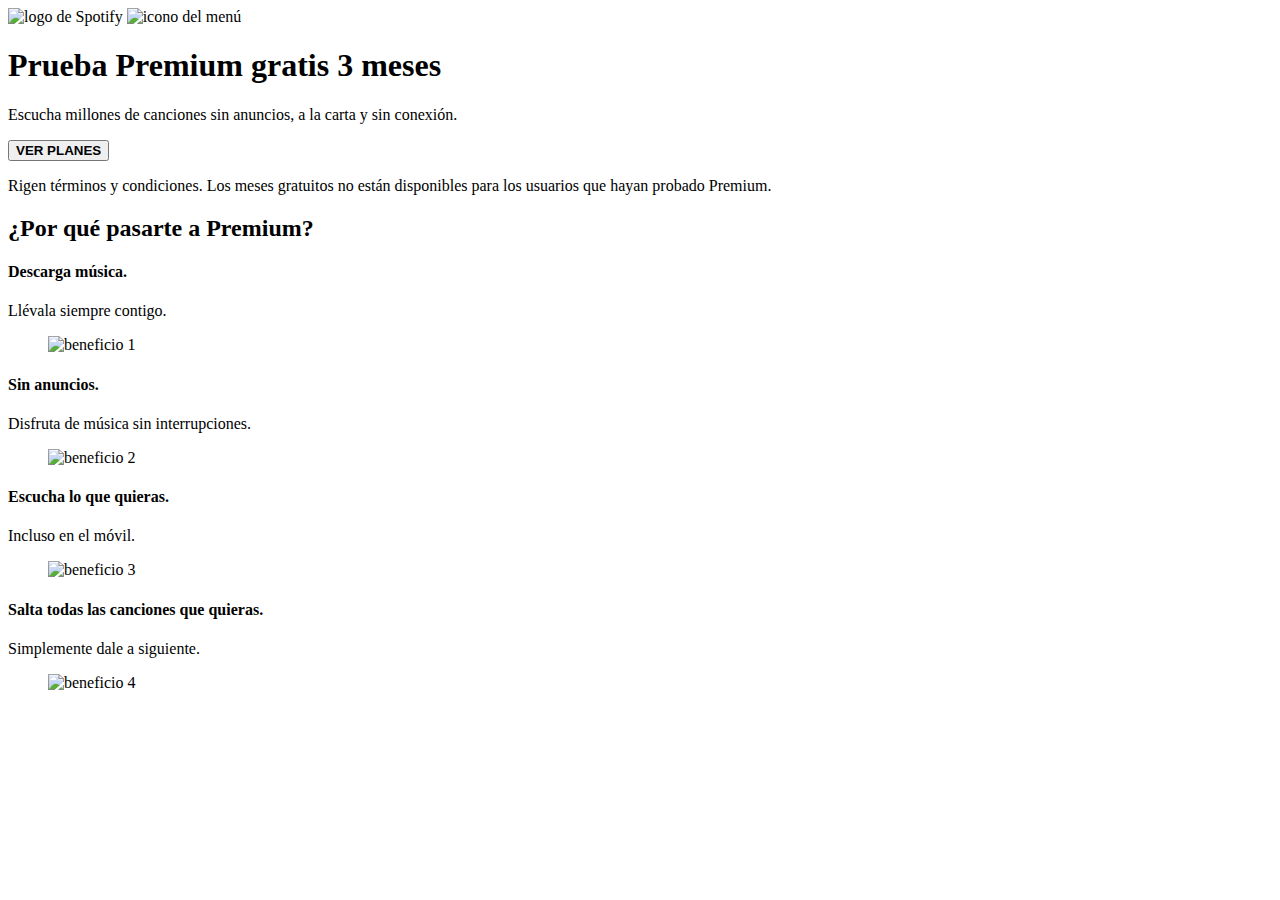
==== src/html/index.html @ 026cdaef "migration done, faltan los partials" ====
<!DOCTYPE html>
<html lang="es">

<head>
    <meta charset="UTF-8">
    <meta http-equiv="X-UA-Compatible" content="IE=edge">
    <meta name="viewport" content="width=device-width, initial-scale=1.0">
    <title>Spotify</title>
    <link rel="preconnect" href="https://fonts.googleapis.com">
    <link rel="preconnect" href="https://fonts.gstatic.com" crossorigin>
    <link href="https://fonts.googleapis.com/css2?family=Roboto:wght@100&display=swap" rel="stylesheet">
    <link rel="stylesheet" href="./styles/reset.css">
    <!--<link rel="stylesheet" href="./styles/main.css"> -->
    <link rel="stylesheet" href="./styles/mobile.css">
</head>

<body>
    <header class="header">
        <img class="nav-logo" src="./images/logo.png" alt="logo de Spotify">
        <img class="nav-icon" src="./images/menu-icon.png" alt="icono del menú">
    </header>

    <main>
        <section class="section1">
            <h1 class="prueba-premium">Prueba Premium gratis 3 meses</h1>
            <p class="intro-premium">Escucha millones de canciones sin anuncios, a la carta y sin conexión.</p>
            <button class="button"><strong>VER PLANES</strong></button>
            <p class="terminos">Rigen términos y condiciones. Los meses gratuitos no están disponibles para los usuarios
                que hayan probado Premium.</p>
        </section>
        <section class="section2">
            <h2 class="intro-2"> <span>¿Por qué pasarte a Premium?</span></h2>

            <article class="cajitas">
                <div class="wrapper">
                    <h4 class="h-4-1"> Descarga música.</h4>
                    <p class="p-1">Llévala siempre contigo.</p>
                </div>
                <figure class="figure">
                    <img class="b1 img-b" src="./images/benefit-1.png" alt="beneficio 1">
                </figure>
             </article>

            <article class="cajitas">
                <div class="wrapper">
                    <h4 class="h-4-2">Sin anuncios.</h4>
                    <p class="p-2">Disfruta de música sin interrupciones.</p>
                </div>
                <figure class="figure">
                    <img class="b2 img-b" src="./images/benefit-2.png" alt="beneficio 2">
                </figure>
            </article>

            <article class="cajitas">
                <div class="wrapper">
                    <h4 class="h-4-3">Escucha lo que quieras.</h4>
                    <p class="p-3">Incluso en el móvil.</p>
                </div>
                <figure class="figure">
                    <img class="b3 img-b" src="./images/benefit-3.png" alt="beneficio 3">
                </figure>
            </article>

            <article class="cajitas">
                <div class="wrapper">
                    <h4 class="h-4-4">Salta todas las canciones que quieras.</h4>
                    <p class="p-4">Simplemente dale a siguiente.
                    </p>
                </div>
                <figure class="figure">
                     <img class="b4 img-b" src="./images/benefit-4.png" alt="beneficio 4">
                </figure>
            </article>

        </section>
    </main>
    <footer class="footer"></footer>
</body>

</html>
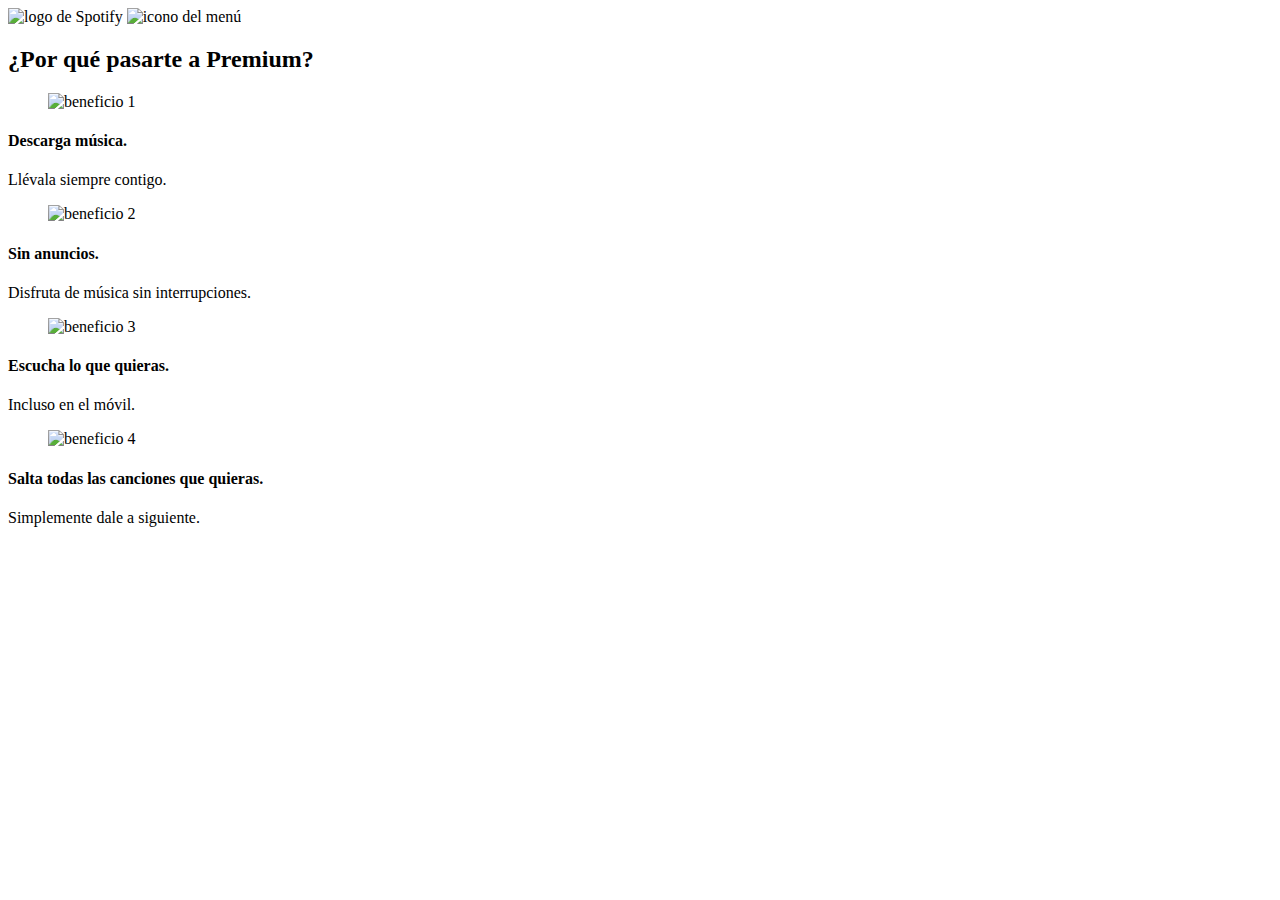
==== commit 3c800b01: "grid" ====
--- a/src/html/index.html
+++ b/src/html/index.html
@@ -1,80 +1,85 @@
 <!DOCTYPE html>
 <html lang="es">
+  <head>
+    <meta charset="UTF-8" />
+    <meta http-equiv="X-UA-Compatible" content="IE=edge" />
+    <meta name="viewport" content="width=device-width, initial-scale=1.0" />
+    <title>Spotify</title>
+    <link rel="preconnect" href="https://fonts.googleapis.com" />
+    <link rel="preconnect" href="https://fonts.gstatic.com" crossorigin />
+    <link
+      href="https://fonts.googleapis.com/css2?family=Roboto:wght@100&display=swap"
+      rel="stylesheet"
+    />
+    <link rel="stylesheet" href="./assets/css/main.css" />
+  </head>
 
-<head>
-    <meta charset="UTF-8">
-    <meta http-equiv="X-UA-Compatible" content="IE=edge">
-    <meta name="viewport" content="width=device-width, initial-scale=1.0">
-    <title>Spotify</title>
-    <link rel="preconnect" href="https://fonts.googleapis.com">
-    <link rel="preconnect" href="https://fonts.gstatic.com" crossorigin>
-    <link href="https://fonts.googleapis.com/css2?family=Roboto:wght@100&display=swap" rel="stylesheet">
-    <link rel="stylesheet" href="./styles/reset.css">
-    <!--<link rel="stylesheet" href="./styles/main.css"> -->
-    <link rel="stylesheet" href="./styles/mobile.css">
-</head>
-
-<body>
+  <body>
     <header class="header">
-        <img class="nav-logo" src="./images/logo.png" alt="logo de Spotify">
-        <img class="nav-icon" src="./images/menu-icon.png" alt="icono del menú">
+      <img
+        class="nav-logo"
+        src="./assets/images/logo.png"
+        alt="logo de Spotify"
+      />
+      <img
+        class="nav-icon"
+        src="./assets/images/menu-icon.png"
+        alt="icono del menú"
+      />
     </header>
 
     <main>
-        <section class="section1">
-            <h1 class="prueba-premium">Prueba Premium gratis 3 meses</h1>
-            <p class="intro-premium">Escucha millones de canciones sin anuncios, a la carta y sin conexión.</p>
-            <button class="button"><strong>VER PLANES</strong></button>
-            <p class="terminos">Rigen términos y condiciones. Los meses gratuitos no están disponibles para los usuarios
-                que hayan probado Premium.</p>
-        </section>
-        <section class="section2">
-            <h2 class="intro-2"> <span>¿Por qué pasarte a Premium?</span></h2>
-
-            <article class="cajitas">
-                <div class="wrapper">
-                    <h4 class="h-4-1"> Descarga música.</h4>
-                    <p class="p-1">Llévala siempre contigo.</p>
-                </div>
-                <figure class="figure">
-                    <img class="b1 img-b" src="./images/benefit-1.png" alt="beneficio 1">
-                </figure>
-             </article>
-
-            <article class="cajitas">
-                <div class="wrapper">
-                    <h4 class="h-4-2">Sin anuncios.</h4>
-                    <p class="p-2">Disfruta de música sin interrupciones.</p>
-                </div>
-                <figure class="figure">
-                    <img class="b2 img-b" src="./images/benefit-2.png" alt="beneficio 2">
-                </figure>
-            </article>
-
-            <article class="cajitas">
-                <div class="wrapper">
-                    <h4 class="h-4-3">Escucha lo que quieras.</h4>
-                    <p class="p-3">Incluso en el móvil.</p>
-                </div>
-                <figure class="figure">
-                    <img class="b3 img-b" src="./images/benefit-3.png" alt="beneficio 3">
-                </figure>
-            </article>
-
-            <article class="cajitas">
-                <div class="wrapper">
-                    <h4 class="h-4-4">Salta todas las canciones que quieras.</h4>
-                    <p class="p-4">Simplemente dale a siguiente.
-                    </p>
-                </div>
-                <figure class="figure">
-                     <img class="b4 img-b" src="./images/benefit-4.png" alt="beneficio 4">
-                </figure>
-            </article>
-
-        </section>
+      <section class="section2">
+        <h2 class="intro-2"><span>¿Por qué pasarte a Premium?</span></h2>
+        <article class="cajitas">
+          <div class="wrapper">
+            <figure class="figure">
+              <img
+                class="b1 img-b"
+                src="./assets/images/benefit-1.png"
+                alt="beneficio 1"
+              />
+            </figure>
+            <h4 class="h-4-1">Descarga música.</h4>
+            <p class="p-1">Llévala siempre contigo.</p>
+          </div>
+        </article>
+        <article class="cajitas">
+          <div class="wrapper">
+            <figure class="figure">
+              <img  class="b2 img-b"  src="./assets/images/benefit-2.png" alt="beneficio 2" />
+            </figure>
+            <h4>Sin anuncios.</h4>
+            <p>Disfruta de música sin interrupciones.</p>
+          </div>
+        </article>
+        <article class="cajitas">
+          <div class="wrapper">
+            <figure class="figure">
+              <img
+                class="b3 img-b"
+                src="./assets/images/benefit-3.png"
+                alt="beneficio 3"
+              />
+            </figure>
+            <h4 class="h-4-3">Escucha lo que quieras.</h4>
+            <p class="p-3">Incluso en el móvil.</p>
+          </div>
+        </article>
+        <article class="cajitas">
+          <div class="wrapper">
+            <figure class="figure">
+              <img
+                class="b4 img-b"
+                src="./assets/images/benefit-4.png"
+                alt="beneficio 4"
+              />
+            </figure>
+            <h4 class="h-4-4">Salta todas las canciones que quieras.</h4>
+            <p class="p-4">Simplemente dale a siguiente.</p>
+          </div>
+        </article>
     </main>
     <footer class="footer"></footer>
-</body>
-
-</html>+  </body>
+</html>
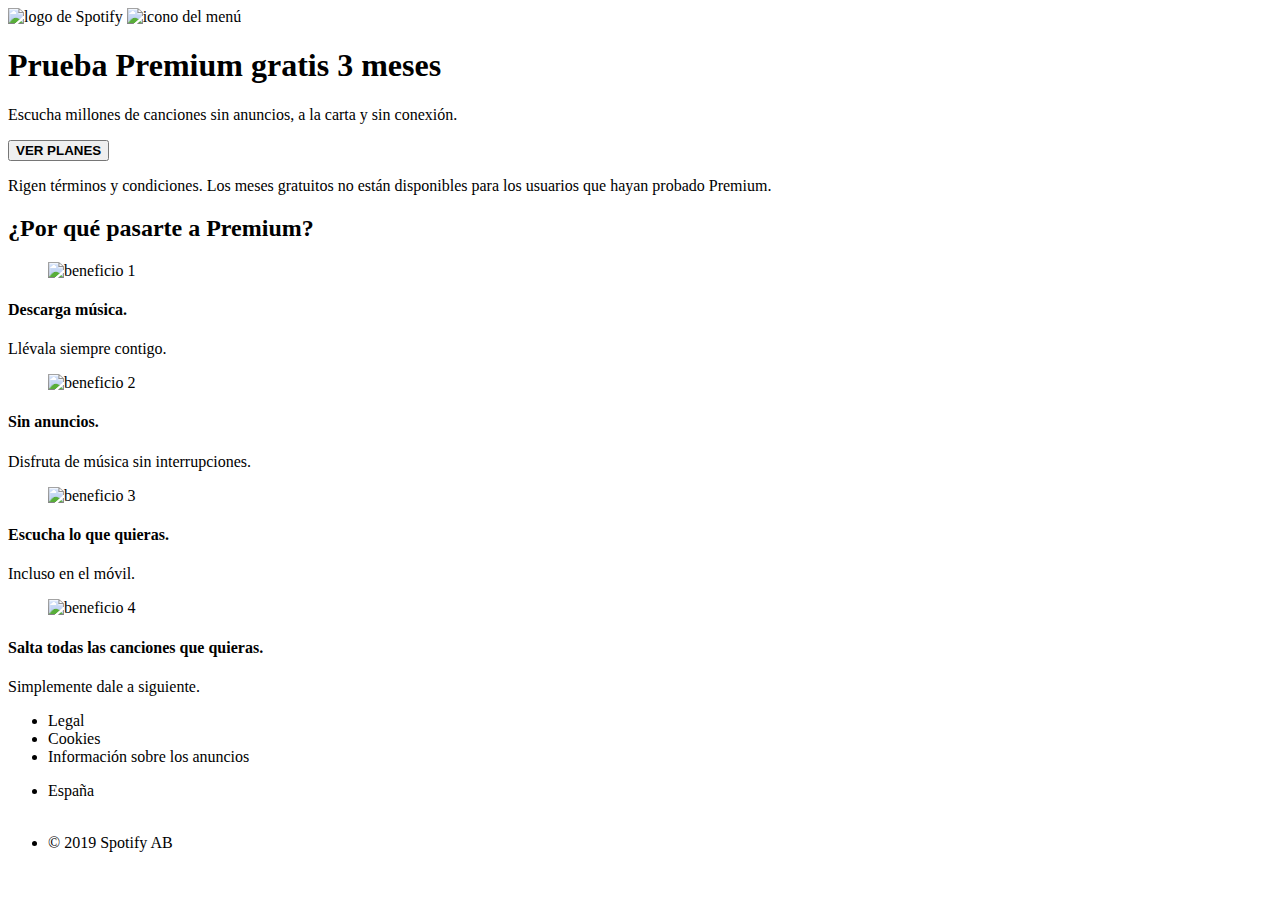
==== commit d327327c: "order positions in img" ====
--- a/src/html/index.html
+++ b/src/html/index.html
@@ -29,8 +29,20 @@
     </header>
 
     <main>
+      <section class="section1">
+        <h1 class="prueba-premium">Prueba Premium gratis 3 meses</h1>
+        <p class="intro-premium">
+          Escucha millones de canciones sin anuncios, a la carta y sin conexión.
+        </p>
+        <button class="button"><strong>VER PLANES</strong></button>
+        <p class="terminos">
+          Rigen términos y condiciones. Los meses gratuitos no están disponibles
+          para los usuarios que hayan probado Premium.
+        </p>
+      </section>
       <section class="section2">
         <h2 class="intro-2"><span>¿Por qué pasarte a Premium?</span></h2>
+
         <article class="cajitas">
           <div class="wrapper">
             <figure class="figure">
@@ -44,15 +56,21 @@
             <p class="p-1">Llévala siempre contigo.</p>
           </div>
         </article>
+
         <article class="cajitas">
           <div class="wrapper">
             <figure class="figure">
-              <img  class="b2 img-b"  src="./assets/images/benefit-2.png" alt="beneficio 2" />
+              <img
+                class="b1 img-b"
+                src="./assets/images/benefit-2.png"
+                alt="beneficio 2"
+              />
             </figure>
             <h4>Sin anuncios.</h4>
             <p>Disfruta de música sin interrupciones.</p>
           </div>
         </article>
+
         <article class="cajitas">
           <div class="wrapper">
             <figure class="figure">
@@ -66,6 +84,7 @@
             <p class="p-3">Incluso en el móvil.</p>
           </div>
         </article>
+
         <article class="cajitas">
           <div class="wrapper">
             <figure class="figure">
@@ -79,7 +98,26 @@
             <p class="p-4">Simplemente dale a siguiente.</p>
           </div>
         </article>
+      </section>
     </main>
-    <footer class="footer"></footer>
+    <footer>
+      <section>
+        <ul>
+          <li>Legal</li>
+          <li>Cookies</li>
+          <li>Información sobre los anuncios</li>
+        </ul>
+      </section>
+
+      <section>
+        <ul>
+          <li>
+            <p>España</p>
+            <img src="" alt="" />
+          </li>
+          <li>&copy; 2019 Spotify AB</li>
+        </ul>
+      </section>
+    </footer>
   </body>
 </html>
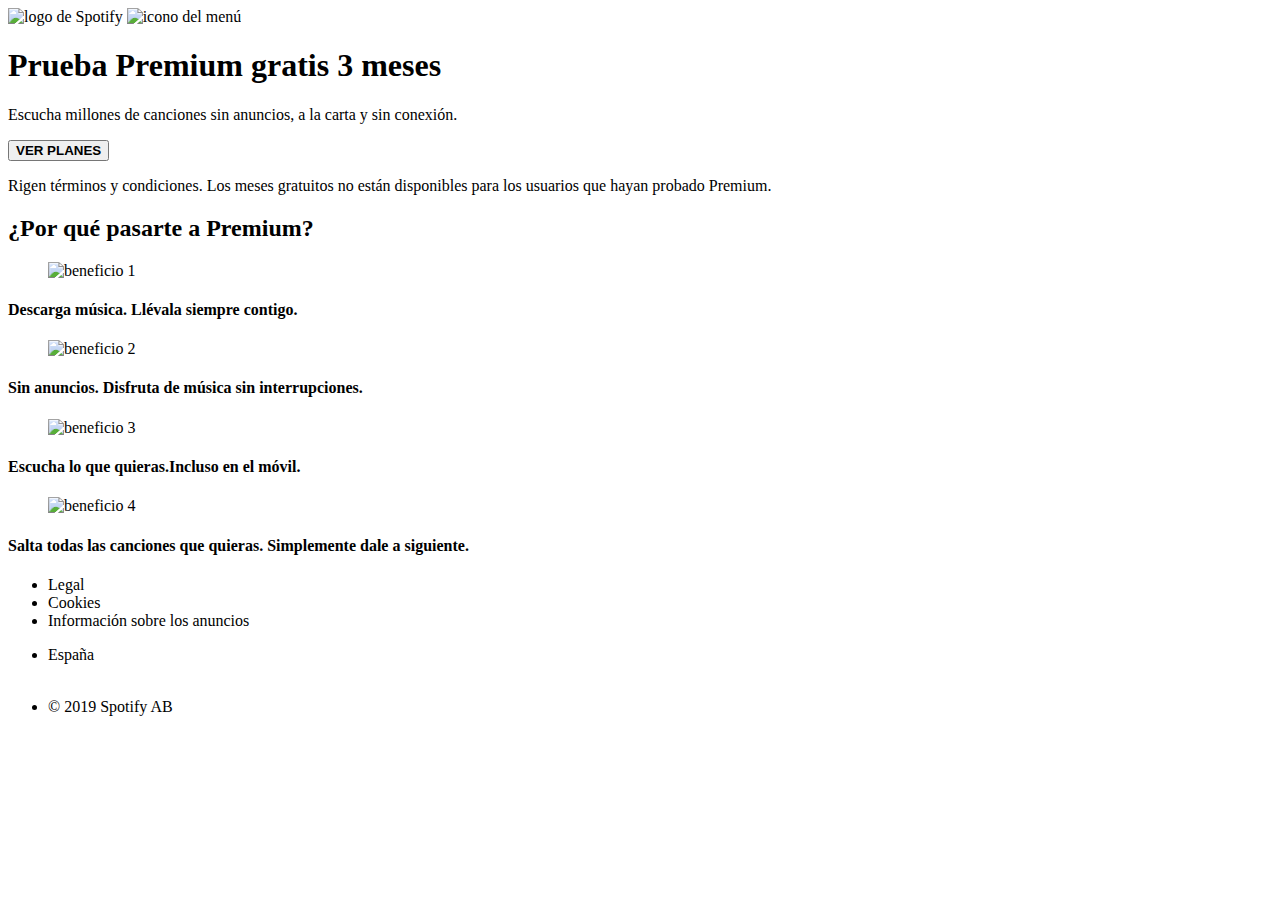
==== commit 472d82c4: "fixed grid in section2 and order items" ====
--- a/src/html/index.html
+++ b/src/html/index.html
@@ -31,18 +31,14 @@
     <main>
       <section class="section1">
         <h1 class="prueba-premium">Prueba Premium gratis 3 meses</h1>
-        <p class="intro-premium">
-          Escucha millones de canciones sin anuncios, a la carta y sin conexión.
-        </p>
+        <p class="intro-premium">Escucha millones de canciones sin anuncios, a la carta y sin conexión.</p>
         <button class="button"><strong>VER PLANES</strong></button>
-        <p class="terminos">
-          Rigen términos y condiciones. Los meses gratuitos no están disponibles
-          para los usuarios que hayan probado Premium.
-        </p>
-      </section>
+        <p class="terminos">Rigen términos y condiciones. Los meses gratuitos no están disponibles para los usuarios
+            que hayan probado Premium.</p>
+    </section>
+
       <section class="section2">
-        <h2 class="intro-2"><span>¿Por qué pasarte a Premium?</span></h2>
-
+        <h2 class="intro-2">¿Por qué pasarte a Premium?</h2>
         <article class="cajitas">
           <div class="wrapper">
             <figure class="figure">
@@ -51,12 +47,10 @@
                 src="./assets/images/benefit-1.png"
                 alt="beneficio 1"
               />
-            </figure>
-            <h4 class="h-4-1">Descarga música.</h4>
-            <p class="p-1">Llévala siempre contigo.</p>
+              </figure>
+            <h4 class="wrapper__info">Descarga música. Llévala siempre contigo.</h4>
           </div>
         </article>
-
         <article class="cajitas">
           <div class="wrapper">
             <figure class="figure">
@@ -66,11 +60,9 @@
                 alt="beneficio 2"
               />
             </figure>
-            <h4>Sin anuncios.</h4>
-            <p>Disfruta de música sin interrupciones.</p>
+            <h4 class="wrapper__info">Sin anuncios. Disfruta de música sin interrupciones.</h4>
           </div>
         </article>
-
         <article class="cajitas">
           <div class="wrapper">
             <figure class="figure">
@@ -80,11 +72,9 @@
                 alt="beneficio 3"
               />
             </figure>
-            <h4 class="h-4-3">Escucha lo que quieras.</h4>
-            <p class="p-3">Incluso en el móvil.</p>
+            <h4 class="wrapper__info">Escucha lo que quieras.Incluso en el móvil.</h4>
           </div>
         </article>
-
         <article class="cajitas">
           <div class="wrapper">
             <figure class="figure">
@@ -94,11 +84,9 @@
                 alt="beneficio 4"
               />
             </figure>
-            <h4 class="h-4-4">Salta todas las canciones que quieras.</h4>
-            <p class="p-4">Simplemente dale a siguiente.</p>
+            <h4 class="wrapper__info">Salta todas las canciones que quieras. Simplemente dale a siguiente.</h4>
           </div>
         </article>
-      </section>
     </main>
     <footer>
       <section>
